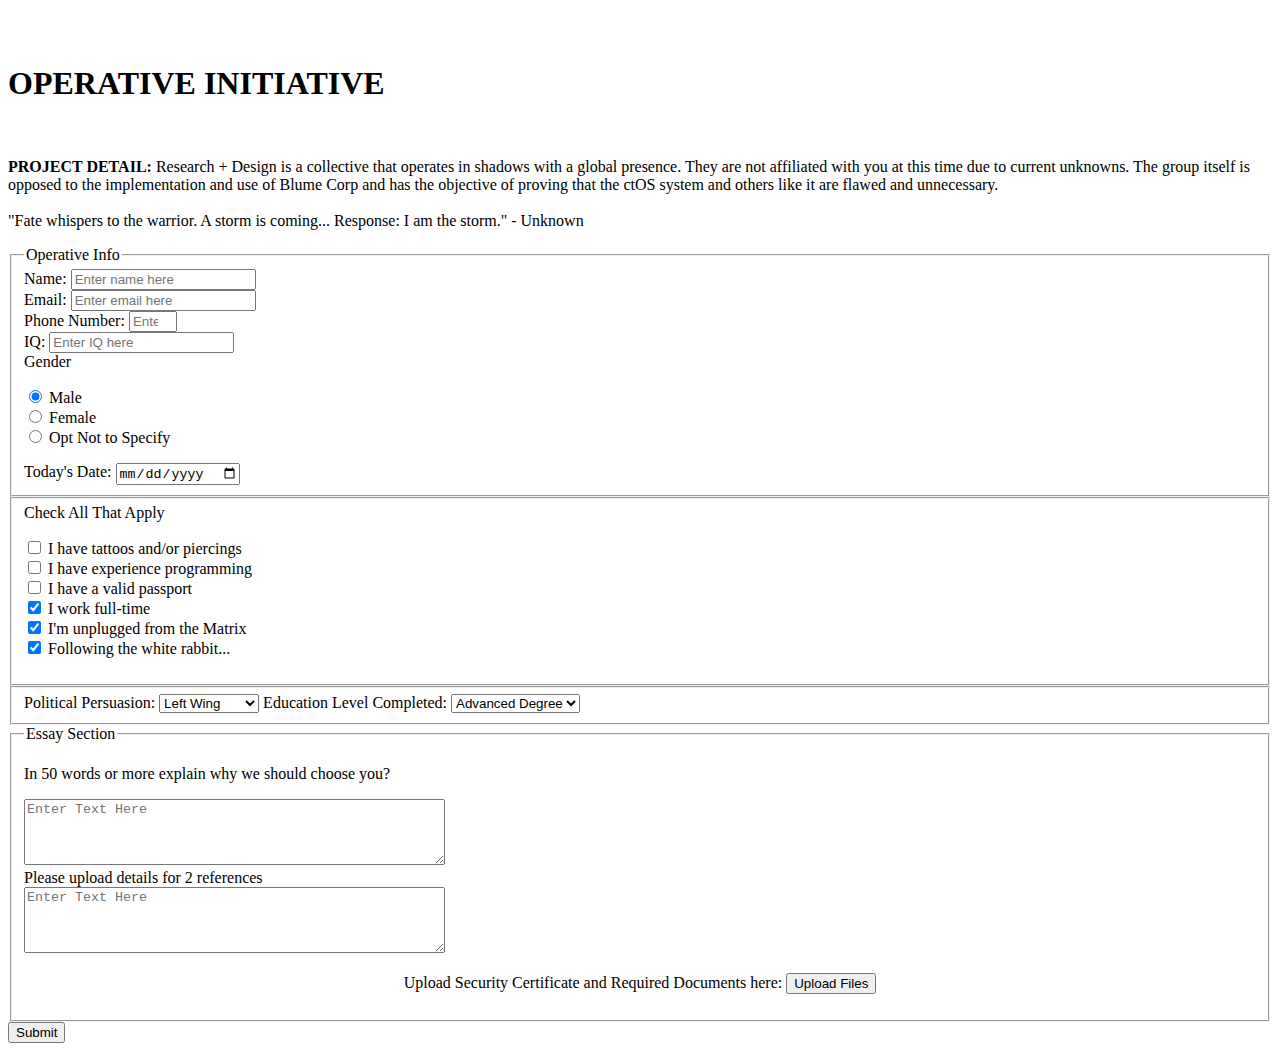
==== pages/operative.html @ 46551e78 "operative updates 001" ====
<!DOCTYPE html>
<html lang=en>
  <meta charset="UTF-8">
  <meta name="description" content="Operative Initiative Survey Form">
  <meta name="keywords" content="HTML, CSS, JavaScript">
  <meta name="author" content="Abraham Ige">
  <meta name="viewport" content="width=device-width, initial-scale=1.0">
<main><link rel="stylesheet" href="css/styles-2.css" />
<div id="outside">
<form id="survey-form" action="/my-handling-form-page" method="post"><br><br>
  <h1 id="title" >OPERATIVE INITIATIVE</h1><br>
  <p id="description"><b>PROJECT DETAIL:</b> Research + Design is a collective that operates in shadows with a global presence. They are not affiliated with you at this time due to current unknowns. The group itself is opposed to the implementation and use of Blume Corp and has the objective of proving that the ctOS system and others like it are flawed and unnecessary. 
 <br><br>
"Fate whispers to the warrior. A storm is coming... Response: I am the storm." - Unknown</p>
  
  <!-- ------------------Personal Details---------------------------- -->
  <fieldset>
    <!-- groups of widgets that share the same purpose, for styling and semantic purposes -->
    <legend>Operative Info</legend>
    <!-- formally describes the purpose of the fieldset it is included inside. -->
    <div>
      <label id="name-label" for="name">Name:</label>
      <input type="text" required id="name" name="user_name" placeholder="Enter name here">   </div>
    <div>
      <label id="email-label" for="Email">Email:</label>
      <input type="email" required id="email" name="user_email" placeholder="Enter email here">   </div>
    <div>
      <label id="number-label" for="phone">Phone Number:</label>
      <input type="number" id="number" name="user_name" placeholder="Enter 10 digit number" min="1" max="9">  </div>
    <div>
      <label id="iq-label" for="iq">IQ:</label>
      <input type="number" id="iq" name="iq" placeholder="Enter IQ here">   </div>

    <!-- ------------------Radio Buttons-------------------------------- -->
    <div>
      <label for="Gender">Gender</label>
      <p>
        <input type="radio" name="gender" value="male" checked> Male<br>
        <input type="radio" name="gender" value="female"> Female<br>
        <input type="radio" name="gender" value="other"> Opt Not to Specify
      </p>
    </div>
    <label for="date-label">Today's Date:</label>
    <input type="date" name="bday">
  
  </fieldset>
  <!-- ------------------Checkboxes-------------------------------- -->
  <fieldset>
    <label for="Gender">Check All That Apply</label>
    <p>
      <input type="checkbox" name="tattoo" value="tattoo"> I have tattoos and/or piercings<br>
      <input type="checkbox" name="age" value="Car"> I have experience programming<br>
      <input type="checkbox" name="car" value="car"> I have a valid passport<br>
      <input type="checkbox" name="work" value="work" checked> I work full-time<br>
      <input type="checkbox" name="rich" value="rich" checked> I'm unplugged from the Matrix <br>
      <input type="checkbox" name="loc" value="loc" checked> Following the white rabbit... <br>
    </p>
  </fieldset>
  
  <!-- -----------------Dropdown menus--------------------------------- -->
  
  <fieldset>
    <div>
      <label for="politics">Political Persuasion:</label>
      <select id="dropdown">
  <option value="left">Left Wing</option>
  <option value="right">Right Wing</option>
  <option value="conservative">Conservative</option>
  <option value="nazi">Indie</option>
  </select>

      <label for="politics">Education Level Completed:</label>
      <select id="dropdown2">
  <option value="Graduate">Advanced Degree</option>
  <option value="University">University</option>
  <option value="Secondary">High School</option>  
  <option value="None">None</option>
  </select>
    </div>
  </fieldset>

  <!-- --------------------Text Areas------------------------------ -->
  
  <fieldset>
    <legend>Essay Section</legend>
    <div>
      <label for="msg"></label>
      <p> In 50 words or more explain why we should choose you?</p>
      <textarea id="msg" name="user_message" rows="4" cols="50" placeholder="Enter Text Here"></textarea>   </div>
    <div>
      <label for="msg">Please upload details for 2 references</label><br>
      <textarea id="msg2" name="user_message" rows="4" cols="50" placeholder="Enter Text Here"></textarea>   </div><center>
    <p>Upload Security Certificate and Required Documents here:
      <button>Upload Files</button></p></center>
  </fieldset>

  <div id="submitbutton">
    <button type="submit" id="submit">Submit</button>   </div>

</form>
  </div>

        </body>
        <footer>
        </footer>
        
  </main>
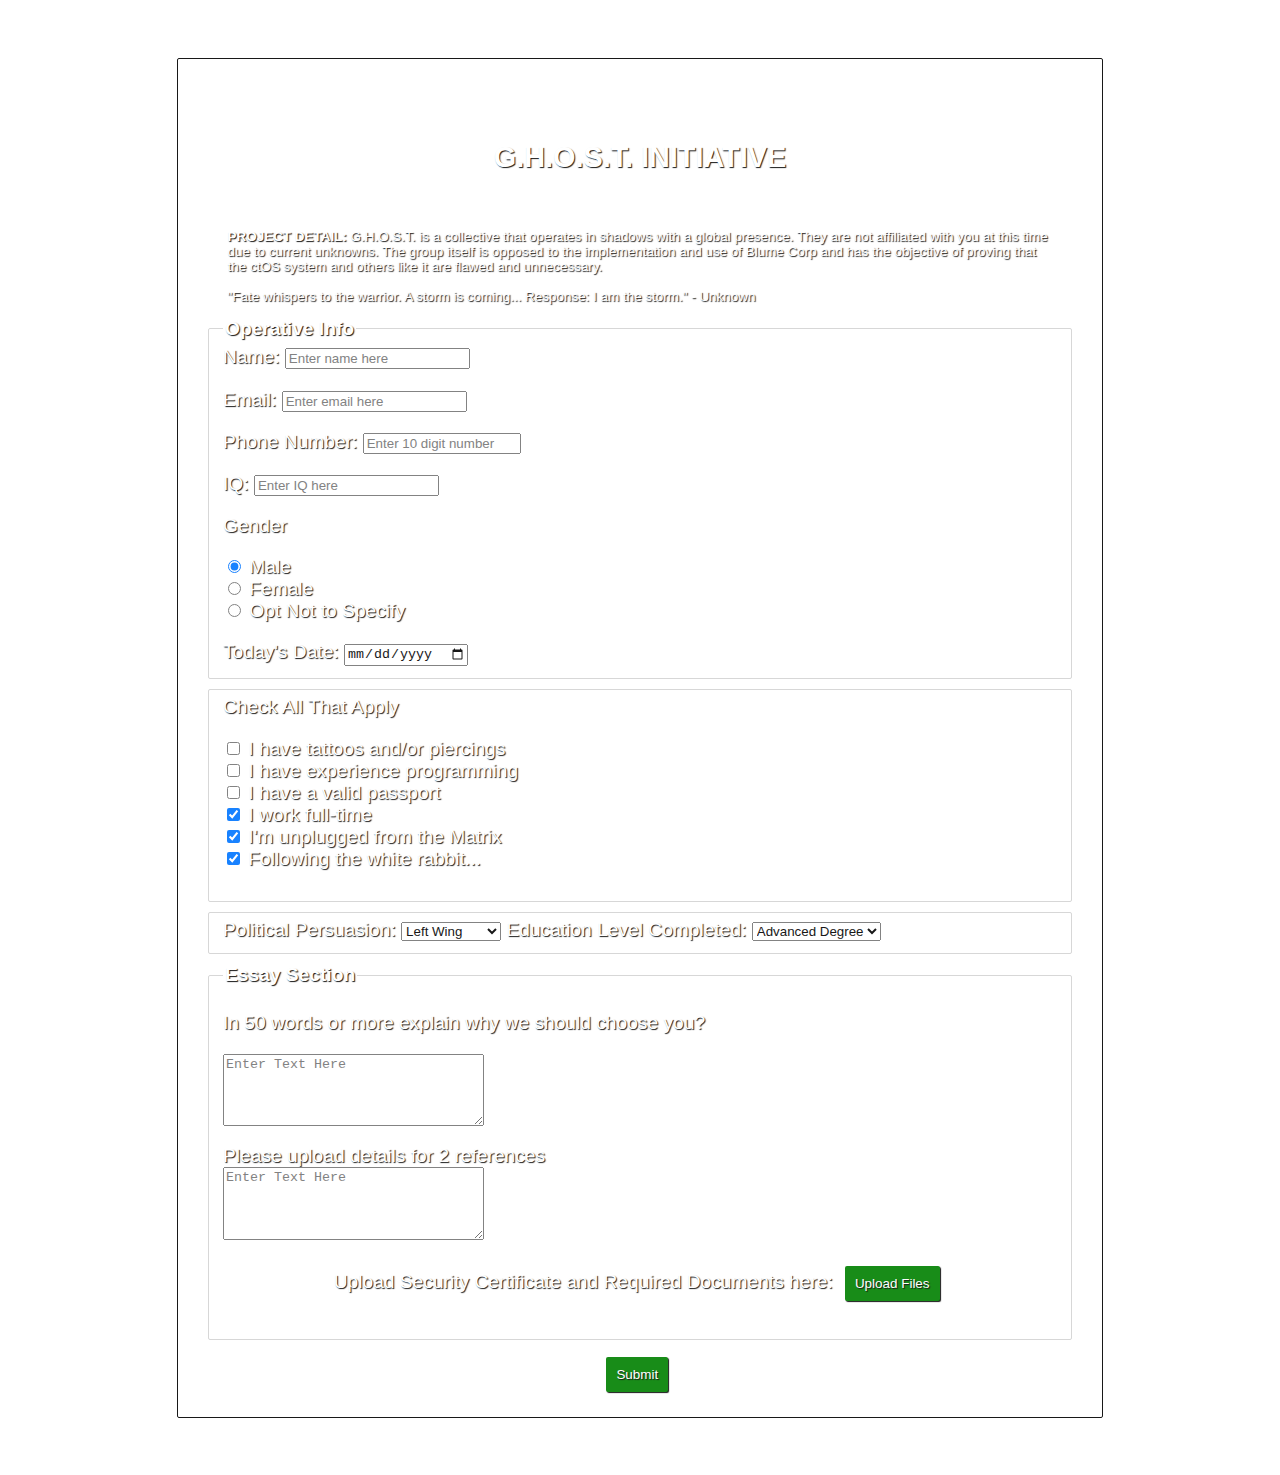
==== commit 733bc79f: "operative to ghost initiative" ====
--- a/pages/operative.html
+++ b/pages/operative.html
@@ -1,15 +1,15 @@
 <!DOCTYPE html>
 <html lang=en>
   <meta charset="UTF-8">
-  <meta name="description" content="Operative Initiative Survey Form">
+  <meta name="description" content="Free Web tutorials">
   <meta name="keywords" content="HTML, CSS, JavaScript">
-  <meta name="author" content="Abraham Ige">
+  <meta name="author" content="John Doe">
   <meta name="viewport" content="width=device-width, initial-scale=1.0">
-<main><link rel="stylesheet" href="css/styles-2.css" />
+<main><main><link rel="stylesheet" href="css/styles-2.css" />
 <div id="outside">
 <form id="survey-form" action="/my-handling-form-page" method="post"><br><br>
-  <h1 id="title" >OPERATIVE INITIATIVE</h1><br>
-  <p id="description"><b>PROJECT DETAIL:</b> Research + Design is a collective that operates in shadows with a global presence. They are not affiliated with you at this time due to current unknowns. The group itself is opposed to the implementation and use of Blume Corp and has the objective of proving that the ctOS system and others like it are flawed and unnecessary. 
+  <h1 id="title" >G.H.O.S.T. INITIATIVE</h1><br>
+  <p id="description"><b>PROJECT DETAIL:</b> G.H.O.S.T. is a collective that operates in shadows with a global presence. They are not affiliated with you at this time due to current unknowns. The group itself is opposed to the implementation and use of Blume Corp and has the objective of proving that the ctOS system and others like it are flawed and unnecessary. 
  <br><br>
 "Fate whispers to the warrior. A storm is coming... Response: I am the storm." - Unknown</p>
   
@@ -86,10 +86,10 @@
     <div>
       <label for="msg"></label>
       <p> In 50 words or more explain why we should choose you?</p>
-      <textarea id="msg" name="user_message" rows="4" cols="50" placeholder="Enter Text Here"></textarea>   </div>
+      <textarea id="msg" name="user_message" rows="3" cols="30" placeholder="Enter Text Here"></textarea>   </div>
     <div>
       <label for="msg">Please upload details for 2 references</label><br>
-      <textarea id="msg2" name="user_message" rows="4" cols="50" placeholder="Enter Text Here"></textarea>   </div><center>
+      <textarea id="msg2" name="user_message" rows="2" cols="30" placeholder="Enter Text Here"></textarea>   </div><center>
     <p>Upload Security Certificate and Required Documents here:
       <button>Upload Files</button></p></center>
   </fieldset>
@@ -102,6 +102,7 @@
 
         </body>
         <footer>
+		
         </footer>
         
   </main>--- a/pages/css/styles-2.css
+++ b/pages/css/styles-2.css
@@ -0,0 +1,153 @@
+body {
+  font-family: "Arial", san-serif;
+  font-size: 1.2em;
+  color: white;
+  text-shadow: 1px 1px 1px #000000;
+  background-image: url('https://steamuserimages-a.akamaihd.net/ugc/914665966092621957/D8DF127D5BC426A8089B269FC1902B63C1673063/');
+  background-repeat: no-repeat;
+  background-size: cover;
+  background-position: fixed;
+}
+
+#outside {
+  padding-top: 50px;
+  padding-bottom: 50px;
+}
+
+h1 {
+  font-family: "Arial", san-serif;
+  font-size: 1.5em;
+  text-align: center;
+  text-transform: capitalize;
+  padding-left: 40px;
+  padding-right: 40px;
+}
+
+form {
+  /* Just to center the form on the page */
+  margin: 0 auto;
+  width: 70%;
+  /* To see the limits of the form */
+  padding: 1em;
+  border: 1px solid black;
+  background-color: black;
+  border-radius: 1em;
+  background-image: url('https://steamuserimages-a.akamaihd.net/ugc/914665966092621957/D8DF127D5BC426A8089B269FC1902B63C1673063/');
+  background-repeat: no-repeat;
+  background-size: cover;
+  opacity: 90%;
+}
+
+#survey-form {
+  background-color: white;
+  border-radius: 2px;
+}
+
+fieldset { 
+  border: 1px solid lightgray;
+  margin: 10px;
+  border-radius: 2px;
+ }
+
+legend {
+  font-weight: 700;
+}
+
+#number {
+  width: 150px;
+}
+
+div + div {
+  margin-top: 1em;
+  }
+
+/* label {
+  /* To make sure that all label have the same size and are properly align */
+  /* display: inline-block; */
+  /* width: 80px; */
+  /* text-align: right; */
+} /*/
+
+input, textarea {
+  /* To make sure that all text field have the same font settings
+     By default, textarea are set with a monospace font */
+  /* font: 1em sans-serif; */
+
+  /* To give the same size to all text field */
+  width: 200px;
+
+/*   -moz-box-sizing: border-box;
+       box-sizing: border-box; */
+
+  /* To harmonize the look & feel of text field border */
+  border: 1px solid #999;
+  border-radius: 2px;
+}
+
+input:focus, textarea:focus {
+  /* To give a little highligh on active elements */
+  border-color: green;
+}
+
+textarea {
+  /* To properly align multiline text field with their label */
+  vertical-align: top;
+
+  /* To give enough room to type some text */
+  height: 5em;
+
+  /* To allow users to resize any textarea vertically
+     It works only on Chrome, Firefox and Safari */
+  resize: vertical;
+}
+
+.button {
+  /* To position the buttons to the same position of the text fields */
+  padding-left: 90px; /* same size as the label elements */
+}
+
+button {
+  margin: .5em;
+  font-size: .7em;
+  text-transform: capitalize;
+  background-color: green;
+  color: white;
+  border: none;
+  padding: 10px;
+  border-radius: 2px;
+  color: white;
+  text-shadow: 1px 1px 1px #000000;
+  box-shadow: 1px 1px 1px #000000;
+}
+
+#submitbutton {
+  display: flex; 
+  justify-content: center;
+}
+
+#title {
+  font-family: Arial,monaco,monospace; 
+}
+
+#description {
+  font-family: Arial,monaco,monospace; 
+  font-size: .7em;
+  padding-left: 30px;
+  padding-right: 30px;
+}
+
+@media only screen and (min-width: 320px) {
+
+  .myText { 
+    font-size: 2vw;
+	  padding-left: 50%;
+	  padding-right: 50%;
+	  text-justify: auto;
+   }
+
+	.myText {
+		font-size: 2vh;
+		padding-left: 50px;
+		padding-right: 50px;
+		text-justify: auto;
+}